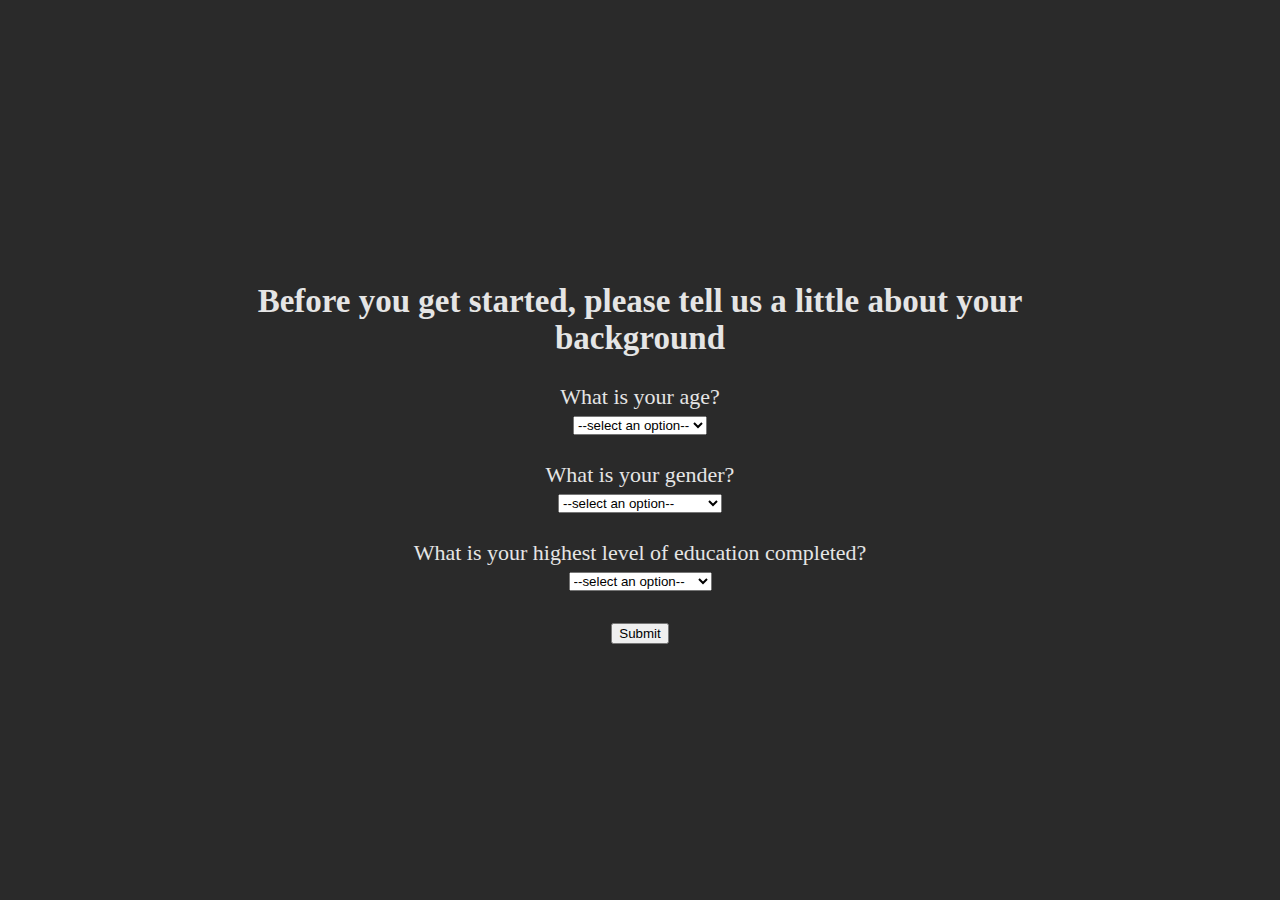
==== Current/demograph.html @ 6b020743 "added init version to repo" ====
<!DOCTYPE HTML>
<html>
  <head>
    <link href="style/style.css" rel="stylesheet">
    <script src="scripts/jquery-2.2.0.min.js"> </script>
    <script src="scripts/firebase.js"> </script> 
    <script src="scripts/demograph.js"> </script>  
  </head>
  <body>
    <div id="main_wrapper" class="container">
    <h2> Before you get started, please tell us a little about your background</h2>
    <form>
      What is your age?<br>
      <select id="age">
        <option value="-">--select an option--</option>
        <option value="18-24">18-24</option>
        <option value="25-34">25-34</option>
        <option value="35-44">35-44</option>
        <option value="45-54">45-54</option>
        <option value="55-64">55-64</option>
        <option value="64+">64+</option>
      </select>
      <br><br>
      What is your gender?<br>
      <select id ="gender">
        <option value="-">--select an option--</option>
        <option value="Female">Female</option>
        <option value="Male">Male</option>
        <option value="Other">Other</option>
        <option value="Not_disclose">I do not wish to disclose</option>
      </select>
      <br><br>
      What is your highest level of education completed?<br>
      <select id= "edu">
        <option value="-">--select an option--</option>
        <option value="High_School">High School</option>
        <option value="College">College</option>
        <option value="Masters">Masters Degree</option>
        <option value="PhD">PhD</option>
        <option value="Professional">Professional Degree</option>
      </select>
      <br><br>
      <input type="button" id="demographQ"  value="Submit">
    </form>
        
    </div>
  </body>
</html>
---- Current/style/style.css ----
.first_button {
    position: fixed;
    bottom: 2em;
    right: 0px;
    text-decoration: none;
    color: #000000;
    background-color: rgba(235, 235, 235, 0.80);
    font-size: 12px;
    padding: 1em;
    display: none;
}

.first_button:hover {    
    background-color: rgba(135, 135, 135, 0.50);
}

.data_button {
    position: fixed;
    bottom: 2em;
    right: 0px;
    text-decoration: none;
    color: #000000;
    background-color: rgba(235, 235, 235, 0.80);
    font-size: 12px;
    padding: 10px;
    display: none;

}


html, body{
    background-color: #2a2a2a;
    color: #e5e5e5;
    font-size: 22px;
    text-align: center;
    font: helvetica;
    height: 100%; 
    margin: 0px; 
    padding: 0px;
}

html,body {  }
      
.container { 
  height: 100%; 
  width: 800px; 
  display: flex; 
  flex-direction: column;
  align-items: center; 
  justify-content: center; 
  text-align: center;
  margin-left: auto;
  margin-right: auto;
}

p, ul {
    text-align: left;
}

.button {
  display: inline-block;
  padding: 16px 16px 16px 16px;
  margin: 5px;
  position: relative;
  color: rgb(255,255,255);
  border-radius: 10px;
  border: 3px solid rgba(0,0,0,0);
  font-size: 22px;
  font-family: helvetica;
}

.button:hover {
  border: 3px solid rgba(0,0,0,0.3);
  color: rgb(0,0,0);
}



#timeDivRead{ 
    display: inline;
    font-weight: bold;
    color: #0099CC;


}

#timeDivSkim {
    display: inline;
    font-weight:bold;
    color: #0099CC;
}

.questionFooter {
    text-align: right;
    font-size: 0.65em;
}

.answersDiv {
    text-align: left; 
}

/* HTML5 Boilerplate accessible hidden styles */
[type="radio"] {
  border: 0; 
  clip: rect(0 0 0 0); 
  height: 1px; margin: -1px; 
  overflow: hidden; 
  padding: 0; 
  position: absolute; 
  width: 1px;
}

/* One radio button per line */
label {
  display: block;
  cursor: pointer;
  line-height: 1.5;
}

[type="radio"] + span {
  display: block;
}

/* the basic, unchecked style */
[type="radio"] + span:before {
  content: '';
  display: inline-block;
  width: 1em;
  height: 1em;
  vertical-align: -0.25em;
  border-radius: 1em;
  border: 0.125em solid #e2e2e2;
  margin-right: 0.75em;
  transition: 0.5s ease all;
}

/* the checked style using the :checked pseudo class */
[type="radio"]:checked + span:before {
  background: rgb(44, 162, 95);
}

/* never forget focus styling */
[type="radio"]:focus + span:after {
  content: '\0020';
  font-size: 1em;
  line-height: 1;
  vertical-align: -0.125em;
}

.imgDone{
  height: 125px;
  width: 450px;
  margin-top: -10px;
}

.consentHeaders{
  font-size: 18px;
  font-weight: bold;

}

.consentBold{
  font-weight: bold;

}

#consent{
  background-color: #e5e5e5;
    color: #2a2a2a;
    font-size: 18px;
    text-align: center;
    font: helvetica;
    height: 100%; 
    margin: 0px; 
    padding: 10px;

}

#h1Start{
  margin-top: -10px;
}


#debugFloat {
    position: fixed;
    top:27%;
    left:88%;
    width:10%; 
    height:150px; 
    font-weight: bold; 
    background-color: rgba(100, 100, 100, 0.9); 
    color:#e5e5e5; 
    font: helvetica;
    font-size:34px; 
    vertical-align:center; 
    text-align: center; 
    z-index:1000; 
    display:block; 
    opacity : 0.9;
    border-radius: 16px;
    background-clip: border-box;
    padding: 20px;

    box-shadow: 0px 0px 50px 20px rgba(44, 162, 95, 0.9);
    border: 3px solid rgba(44, 162, 95, 1);
    color: rgb(44, 162, 95);
}

.final{
  text-align: center;
}
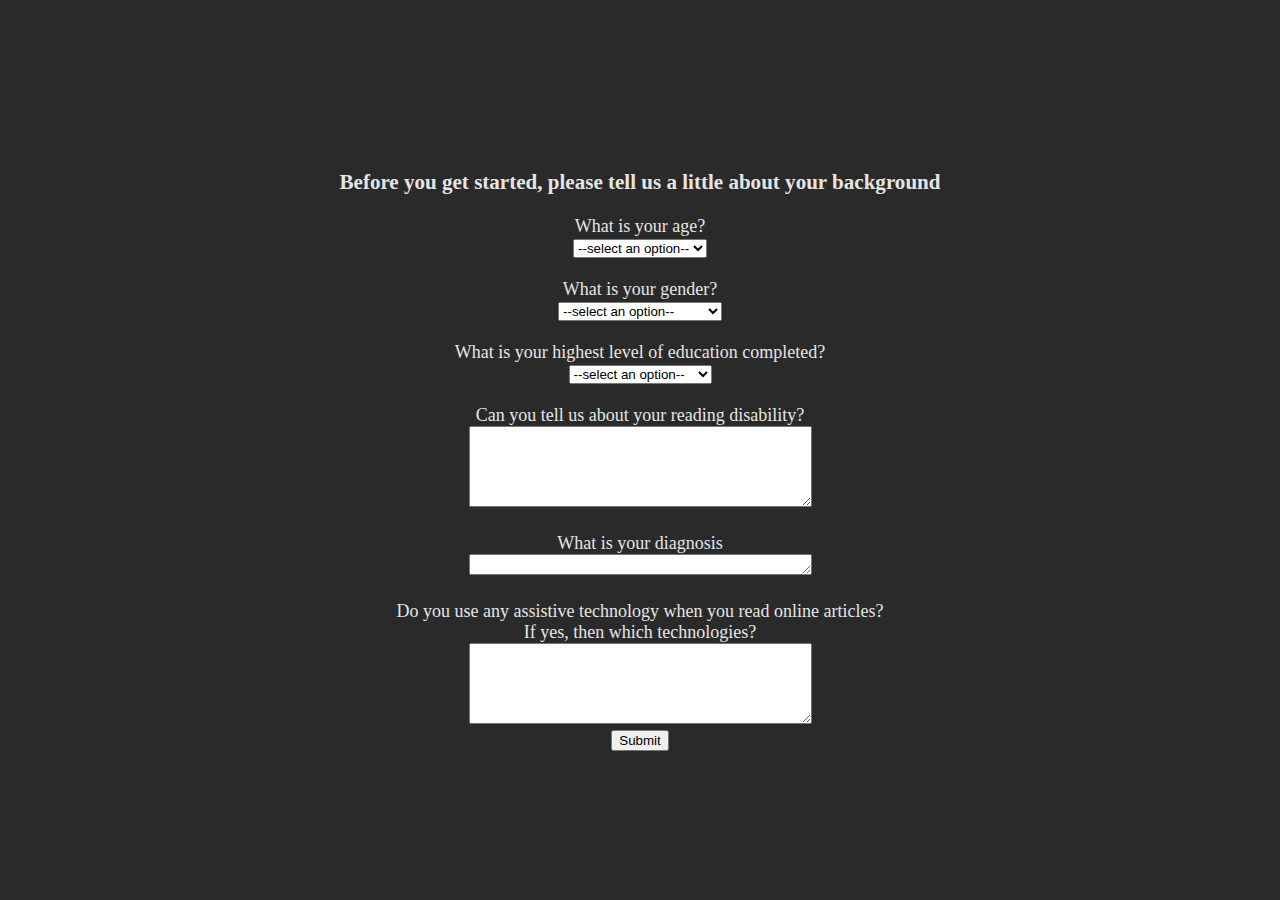
==== commit 1e0017a9: "added in demographic questions before and after experiment" ====
--- a/Current/demograph.html
+++ b/Current/demograph.html
@@ -7,8 +7,8 @@
     <script src="scripts/demograph.js"> </script>  
   </head>
   <body>
-    <div id="main_wrapper" class="container">
-    <h2> Before you get started, please tell us a little about your background</h2>
+    <div id="demograph"  class="container" >
+    <h3> Before you get started, please tell us a little about your background</h3>
     <form>
       What is your age?<br>
       <select id="age">
@@ -40,6 +40,17 @@
         <option value="Professional">Professional Degree</option>
       </select>
       <br><br>
+      Can you tell us about your reading disability?<br>
+      <textarea cols="40" rows="5" id="disability" ></textarea>
+      <br><br>
+      What is your diagnosis<br>
+      <textarea cols="40" rows="1" id="diagnosis" ></textarea>
+      <br><br>
+       Do you use any assistive technology when you read online articles? 
+       <br>If yes, then which technologies?
+       <br>
+      <textarea cols="40" rows="5" id="assist_tech" ></textarea>
+      <br>
       <input type="button" id="demographQ"  value="Submit">
     </form>
         
--- a/Current/style/style.css
+++ b/Current/style/style.css
@@ -210,3 +210,7 @@
   text-align: center;
 }
 
+#demograph {
+  font-size: 18px;
+}
+
